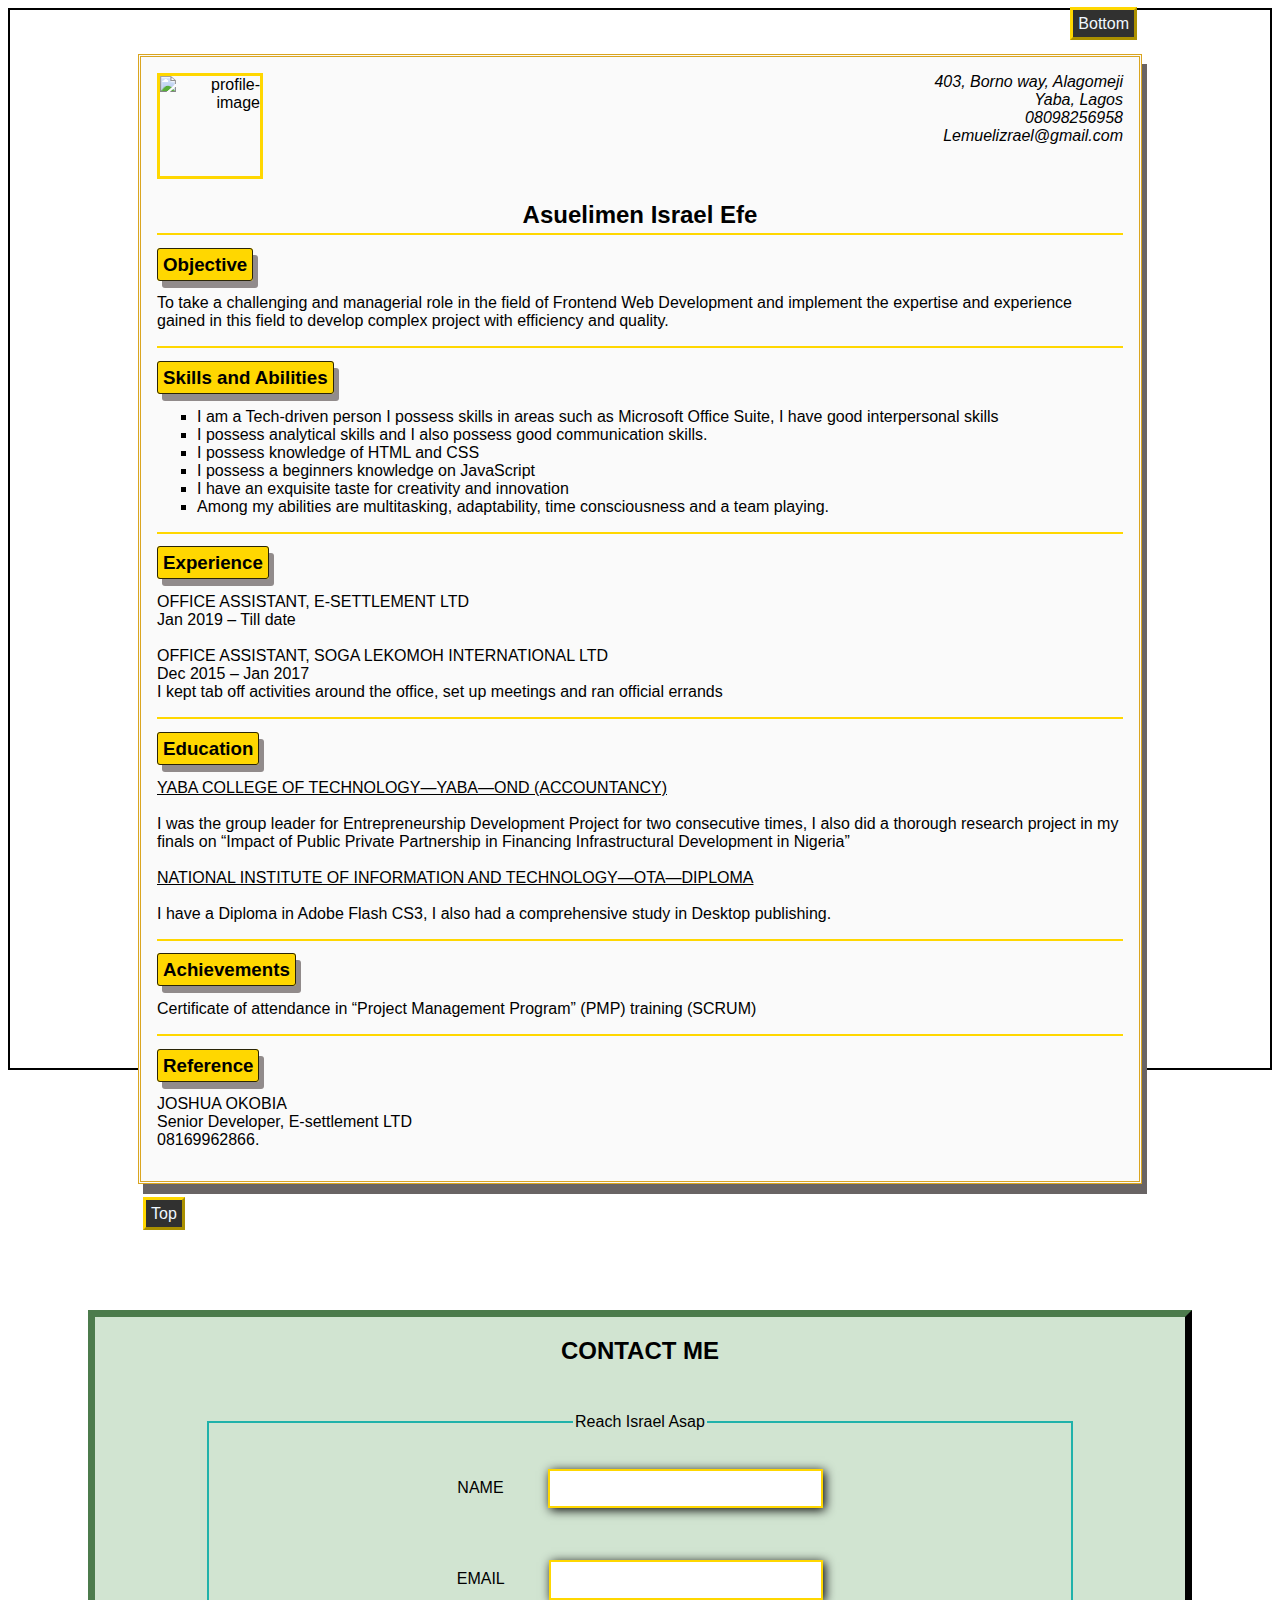
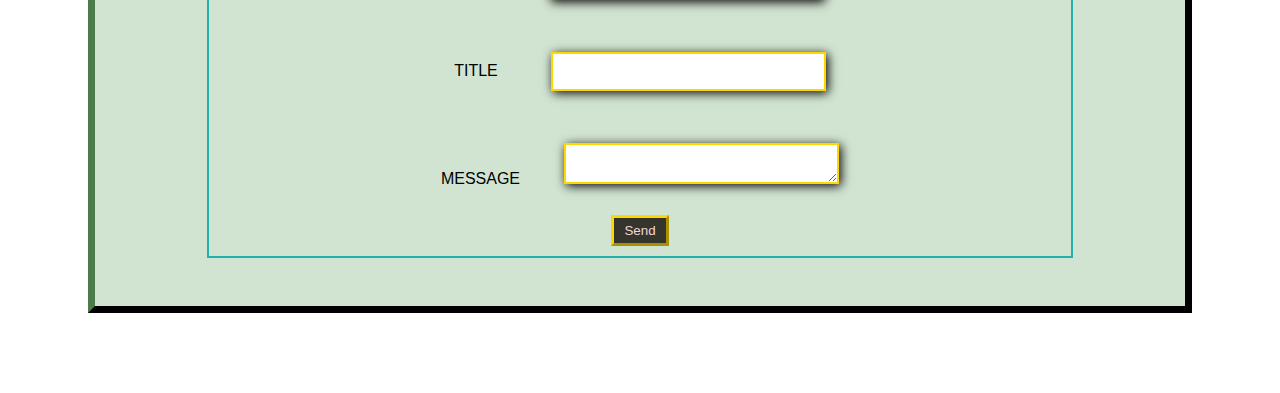
==== Israel.html @ 91867138 "Task 4 (individual) added contact form and validation" ====
<!DOCTYPE html>
<html lang="en">

<head>
    <meta charset="UTF-8">
    <meta name="viewport" content="width=device-width, initial-scale=1.0">
    <meta http-equiv="X-UA-Compatible" content="ie=edge">
    <link rel="stylesheet" href="css/style.css">

    <title>Israel CV</title>
</head>

<body>
    <div id="body-wrapper">
        <div align="right" class="button">
            <a id="top-btn" href="#bottom">Bottom</a>
        </div>
        <div class="container">
            <header>
                <div align="right" id="address">
                    <div class="img">
                        <img src="https://res.cloudinary.com/dxf9vzo5z/image/upload/v1566539625/prof-pic.jpg" alt="profile-image" class="prof-pic" width="100em" height="100em" align="left" border="2px">
                    </div>
                    <address> <span id="addrs"> 403, Borno way, Alagomeji <br>
Yaba, Lagos <br>
08098256958 <br>
Lemuelizrael@gmail.com
</span></address>

                </div>

                <br>
                <br>
                <div id="name">
                    <h2>Asuelimen Israel Efe</h2>
                </div>
            </header>
            <hr color="gold">

            <main>
                <section>
                    <div id="body-cv">
                        <h3><u class="subheading">Objective</u></h3>
                        <p>To take a challenging and managerial role in the field of Frontend Web Development and implement the expertise and experience gained in this field to develop complex project with efficiency and quality.</p>
                        <hr color="gold">

                        <h3> <u class="subheading">Skills and Abilities</u></h3>
                        <p>
                            <ul>
                                <li>I am a Tech-driven person I possess skills in areas such as Microsoft Office Suite, I have good interpersonal skills
                                </li>
                                <li>I possess analytical skills and I also possess good communication skills.
                                </li>
                                <li>I possess knowledge of HTML and CSS
                                </li>
                                <li>I possess a beginners knowledge on JavaScript
                                </li>
                                <li>I have an exquisite taste for creativity and innovation
                                </li>
                                <li>Among my abilities are multitasking, adaptability, time consciousness and a team playing.
                                </li>
                            </ul>
                        </p>
                    </div>
                    <hr color="gold">
                    <div>
                        <h3> <u class="subheading">Experience</u></h3>
                        <p>OFFICE ASSISTANT, E-SETTLEMENT LTD
                            <br> Jan 2019 – Till date
                            <br>
                            <br> OFFICE ASSISTANT, SOGA LEKOMOH INTERNATIONAL LTD
                            <br> Dec 2015 – Jan 2017
                            <br> I kept tab off activities around the office, set up meetings and ran official errands
                        </p>
                    </div>
                    <hr color="gold">

                    <div>
                        <h3><u class="subheading">Education</u></h3>
                        <p>
                            <u class="sch-fbdn">YABA COLLEGE OF TECHNOLOGY—YABA—OND (ACCOUNTANCY)</u>
                            <br> <br> I was the group leader for Entrepreneurship Development Project for two consecutive times, I also did a thorough research project in my finals on “Impact of Public Private Partnership in Financing Infrastructural
                            Development in Nigeria”
                            <br>
                            <br><u class="sch-fbdn">NATIONAL INSTITUTE OF INFORMATION AND TECHNOLOGY—OTA—DIPLOMA</u>
                            <br> <br> I have a Diploma in Adobe Flash CS3, I also had a comprehensive study in Desktop publishing.
                        </p>
                    </div>
                    <hr color="gold">

                    <div>
                        <h3><u class="subheading">Achievements</u></h3>
                        <p>
                            Certificate of attendance in “Project Management Program” (PMP) training (SCRUM)
                        </p>
                    </div>
                    <hr color="gold">

                    <div>
                        <h3><u class="subheading">Reference</u></h3>
                        <p id="bottom">
                            JOSHUA OKOBIA
                            <br> Senior Developer, E-settlement LTD
                            <br> 08169962866.
                        </p>
                    </div>
                </section>
            </main>

        </div>
        <div align="left" class="button2">
            <a id="bottom-btn" href="#top-btn">Top</a>
        </div>
    </div>

    <!-- CONTACT FORM -->

    <section id="contact">
        <div id="contact-wrapper">
            <div class="contact-me">
                <h2 id="contact-me">CONTACT ME</h2>
                <form action="/Israel.html" class="contact-form" method="post" onsubmit="return validateForm()">
                    <fieldset align="center">
                        <legend>Reach Israel Asap</legend>

                        <label for="name-form">	NAME                         <input type="text" id="nameForm">
													<p class="errorMessage"></p>
						</label>
                        <p></p>
                        <br>
                        <br>
                        <label for="email">EMAIL                         <input type="email" id="email"> 													<p class="errorMessage"></p>

						</label>
                        <br>
                        <br>
                        <label for="title">TITLE &nbsp;                        <input type="text" id="title"> 													<p class="errorMessage"></p>

						</label>
                        <br>
                        <br>
                        <label for="textarea">MESSAGE                         <textarea id="textarea" cols="15" rows="15">
							</textarea> 									
											<p class="errorMessage"></p>

</label>
                        <button id="contact-btn">Send</button>
                    </fieldset>

                </form>
            </div>
        </div>
    </section>

    <script src="/validate.js"></script>
</body>

</html>
---- css/style.css ----
* {
        font-family: -apple-system, BlinkMacSystemFont, 'Segoe UI', Roboto, Oxygen, Ubuntu, Cantarell, 'Open Sans', 'Helvetica Neue', sans-serif;
    }
    /* head */
    
    .button {
        padding: 5px;
        margin-bottom: -4em;
        margin-right: 8em;
    }
    
    #top-btn {
        border: 3px outset gold;
        padding: 5px;
        text-decoration: none;
        background-color: rgb(49, 49, 48);
        color: aliceblue;
    }
    /* body */
    
    #body-wrapper {
        border: 2px solid;
    }
    
    .container {
        background-color: rgb(250, 250, 250);
        margin: 8rem;
        margin-top: 5rem;
        border: 3px double goldenrod;
        padding: 1rem;
        box-shadow: 5px 10px rgb(105, 100, 100);
    }
    
    .prof-pic {
        border: solid gold;
    }
    
    .name,
    h2 {
        text-align: center;
    }
    
    header {
        margin-bottom: -1em;
    }
    
    #addrs:hover {
        text-decoration-line: underline;
        text-decoration-color: goldenrod;
    }
    
    .subheading {
        border: 1px solid rgb(41, 36, 7);
        text-decoration-line: none;
        padding: 5px;
        border-radius: 3px;
        background-color: gold;
        box-shadow: 5px 7px rgb(145, 139, 139);
    }
    
    .subheading:hover {
        border: 1px solid white;
        padding: 3px;
        border: 2px solid rgb(41, 36, 7);
        text-decoration-line: none;
        transition-property: all;
        transition-duration: 300ms;
    }
    
    ul {
        list-style-type: square;
    }
    
    .button2 {
        padding: 5px;
        margin-top: -7em;
        margin-left: 8em;
        margin-bottom: -10em;
    }
    
    #bottom-btn {
        border: 3px outset gold;
        padding: 5px;
        text-decoration: none;
        background-color: rgb(49, 49, 48);
        color: aliceblue;
    }
    /* CONTACT FORM */
    
    #contact {
        margin: 5em;
    }
    
    #contact-wrapper {
        border: 7px outset rgb(24, 39, 24);
        margin-top: 15em;
        background: rgb(209, 228, 209);
        background-blend-mode: darken;
    }
    
    fieldset {
        margin: 3em 7em;
        border: 2px solid lightseagreen;
    }
    
    legend {
        margin-bottom: 2em;
    }
    
    input,
    textarea {
        display: inline-block;
        margin-left: 3em;
        border: 2px solid gold;
        width: 20em;
        height: 2.5em;
        box-shadow: 2px 1.5px 10px;
    }
    
    #contact-btn {
        display: block;
        border: 3px outset gold;
        padding: 5px;
        text-decoration: none;
        color: rgb(241, 215, 215);
        background-color: rgb(53, 52, 45);
        margin: auto;
        margin-top: 2em;
        padding: 5px 10px;
    }
    /* js error class */
    
    .error-input {
        border: 1px solid red;
        animation: shake 2s;
        animation-iteration-count: 2;
    }
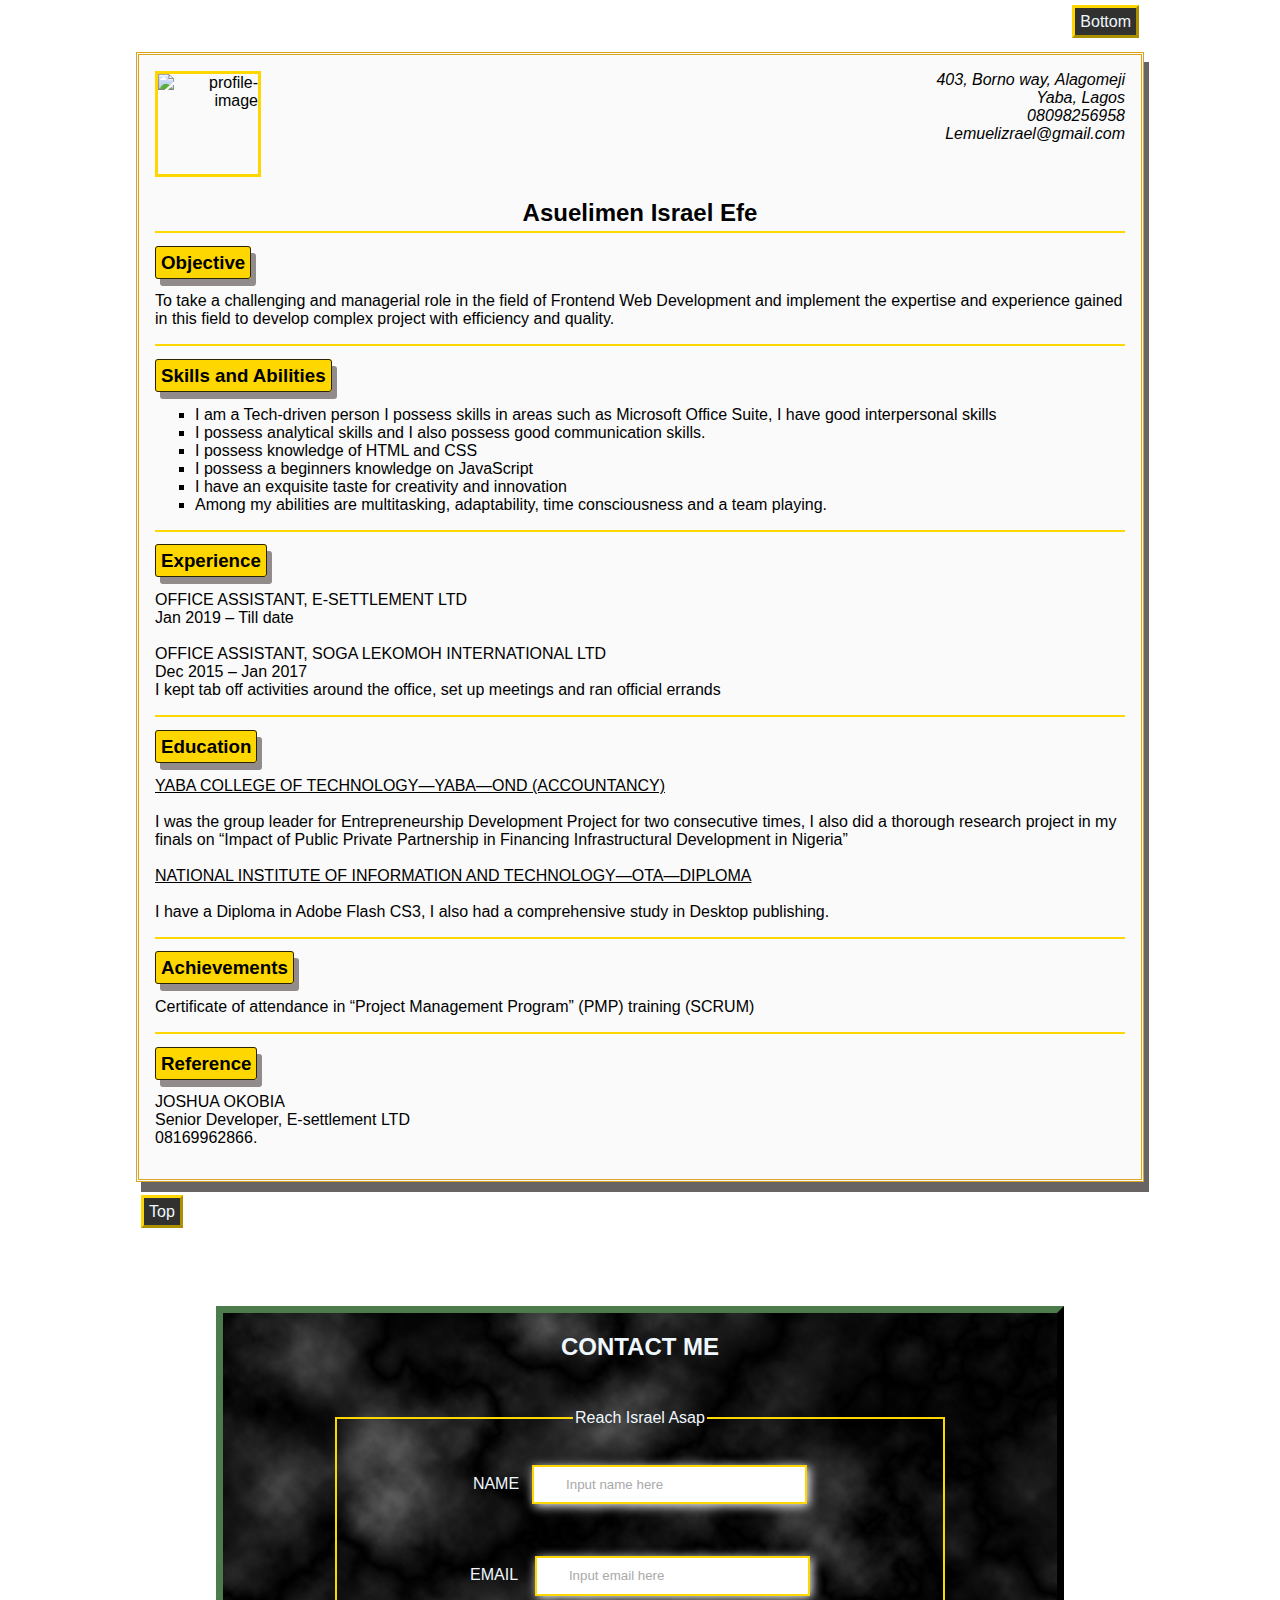
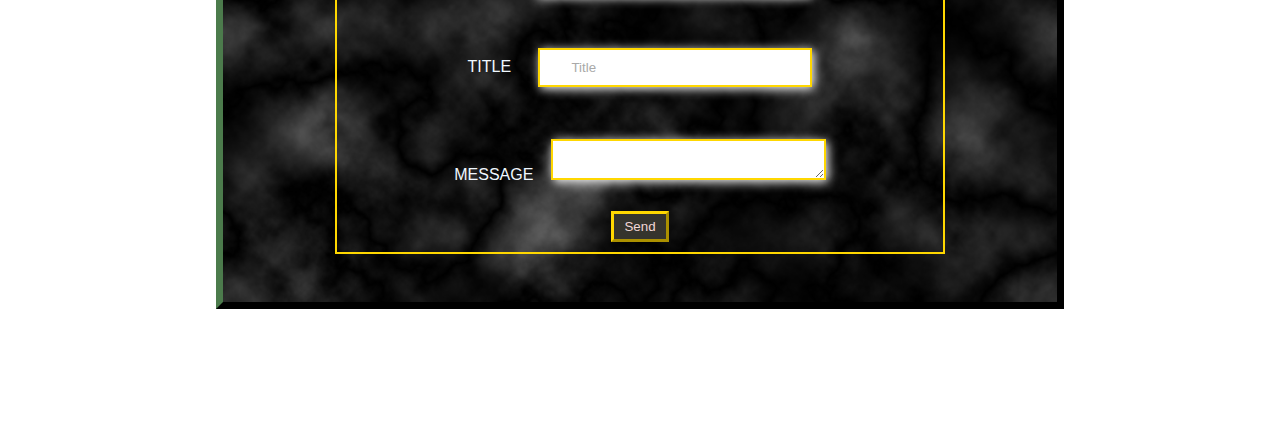
==== commit db3ecbb8: "added image to form" ====
--- a/Israel.html
+++ b/Israel.html
@@ -123,25 +123,30 @@
                     <fieldset align="center">
                         <legend>Reach Israel Asap</legend>
 
-                        <label for="name-form">	NAME                         <input type="text" id="nameForm">
-													<p class="errorMessage"></p>
-						</label>
+                        <label for="name-form">NAME<input type="text" id="nameForm" placeholder="	Input name here">
+								<p class="errorMessage"></p>
+	</label>
                         <p></p>
                         <br>
                         <br>
-                        <label for="email">EMAIL                         <input type="email" id="email"> 													<p class="errorMessage"></p>
+                        <label for="email">EMAIL
+													<input type="email" id="email" placeholder="	Input email here">
+														<p class="errorMessage"></p>
 
-						</label>
+	</label>
                         <br>
                         <br>
-                        <label for="title">TITLE &nbsp;                        <input type="text" id="title"> 													<p class="errorMessage"></p>
+                        <label for="title">TITLE &nbsp;
+													<input type="text" id="title" placeholder="	Title">
+													<p class="errorMessage"></p>
 
-						</label>
+	</label>
                         <br>
                         <br>
-                        <label for="textarea">MESSAGE                         <textarea id="textarea" cols="15" rows="15">
-							</textarea> 									
-											<p class="errorMessage"></p>
+                        <label for="textarea">MESSAGE 
+													<textarea id="textarea" cols="30" rows="30" placeholder="	your message">
+													</textarea> 									
+						<p class="errorMessage"></p>
 
 </label>
                         <button id="contact-btn">Send</button>
--- a/css/style.css
+++ b/css/style.css
@@ -17,10 +17,6 @@
         color: aliceblue;
     }
     /* body */
-    
-    #body-wrapper {
-        border: 2px solid;
-    }
     
     .container {
         background-color: rgb(250, 250, 250);
@@ -93,14 +89,17 @@
     
     #contact-wrapper {
         border: 7px outset rgb(24, 39, 24);
+        margin: 8em 8em;
         margin-top: 15em;
         background: rgb(209, 228, 209);
+        background: url(/images/Screen-shot-2012-06-17-at-3.26.08-AM.png);
+        background-size: cover;
         background-blend-mode: darken;
     }
     
     fieldset {
         margin: 3em 7em;
-        border: 2px solid lightseagreen;
+        border: 2px solid gold;
     }
     
     legend {
@@ -110,11 +109,24 @@
     input,
     textarea {
         display: inline-block;
-        margin-left: 3em;
+        margin-left: 1em;
         border: 2px solid gold;
         width: 20em;
         height: 2.5em;
-        box-shadow: 2px 1.5px 10px;
+        box-shadow: 2px 1.5px 10px white;
+    }
+    
+    input {
+        color: black;
+    }
+    
+    label {
+        color: aliceblue;
+    }
+    
+    #contact-me,
+    legend {
+        color: aliceblue;
     }
     
     #contact-btn {
@@ -131,7 +143,12 @@
     /* js error class */
     
     .error-input {
-        border: 1px solid red;
+        border: 1.1px solid red;
         animation: shake 2s;
         animation-iteration-count: 2;
+        margin: -20px 10px;
+    }
+    
+     ::placeholder {
+        color: darkgray;
     }